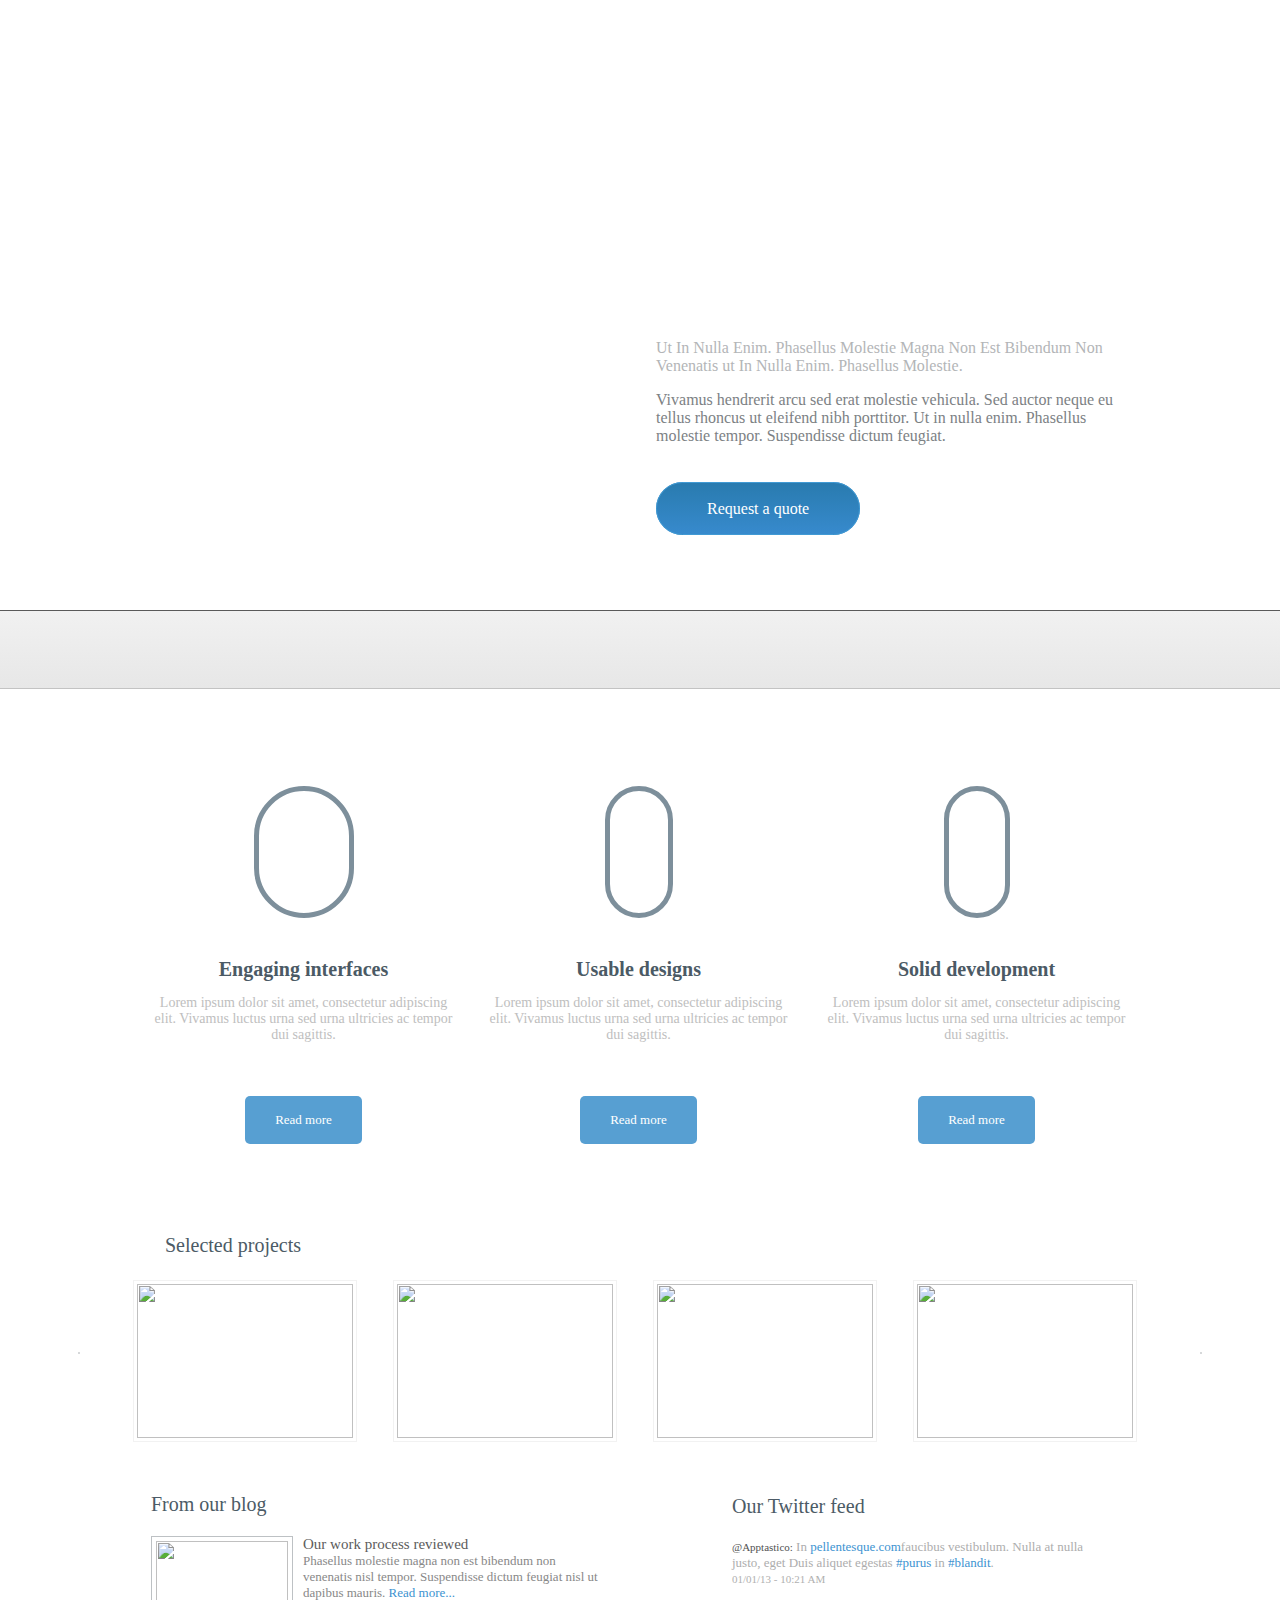
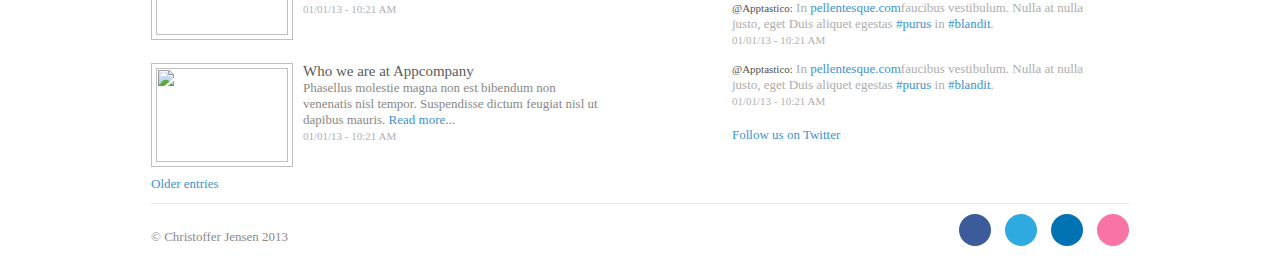
==== index.html @ a8ea226f "without-fonts" ====
<!DOCTYPE html>
<html>
<head>
	<meta charset="utf-8">
	<link rel="stylesheet" type="text/css" href="css/normalize.css">
	<link rel="stylesheet" type="text/css" href="css/css.css">
	<link rel="stylesheet" type="text/css" href="css/icomoon.css">
	<title>Apptatico
	</title>
</head> 
<body>
	<div class="heder-bagraund">
		<div class="heder">
			<div class="top-header">
				<h1 class="apptastico-h1">Apptastico</h1> <!-- + -->
				<ul class="header-ul">
					<li>Home</li>
					<li>About</li>
					<li>Work</li>
					<li>Contact</li>
				</ul>
			</div>
			<div class="img-ipfon"></div>
			<div class="ios-apps">
				<h1>We design iOS apps</h1>
				<p>Ut In Nulla Enim. Phasellus Molestie Magna Non Est Bibendum Non Venenatis ut In Nulla Enim. Phasellus Molestie.</p>
				<p> Vivamus hendrerit arcu sed erat molestie vehicula. Sed auctor neque eu tellus rhoncus ut eleifend nibh porttitor. Ut in nulla enim. Phasellus molestie tempor. Suspendisse dictum feugiat.</p>
			</div>
			<div class="battons-ios-apps">
				<span class="request-batton"><a href="">Request a quote</a></span>
				<span>or</span>
				<span>
					<a class="icon-desktop-link" href="">
						<span class="icon-desktop"> See our recent work</span>
					</a>
				</span>
			</div>
		</div>
	</div>
	<div class="log-bor-color">
		<div class="logos-width">
			<ul>
				<li class="logo-d logo"></li>
				<li class="ebey logo"></li>
				<li class="mack logo"></li>
				<li class="adidas logo"></li>
				<li class="ea logo"></li>
			</ul>
		</div>
	</div>
	<div class="content">
		<div class="icons-usab">
			<div class="usab">
				<span class="icon-mobile-phone"></span>
				<h1>Engaging interfaces</h1>
				<p>Lorem ipsum dolor sit amet, consectetur adipiscing elit. Vivamus luctus urna sed urna ultricies ac tempor dui sagittis.</p>
				<button>Read more</button>
			</div>
			<div class="usab midle">
				<span class="icon-flask"></span>
				<h1>Usable designs</h1>
				<p>Lorem ipsum dolor sit amet, consectetur adipiscing elit. Vivamus luctus urna sed urna ultricies ac tempor dui sagittis.</p>
				<button>Read more</button>
			</div>
			<div class="usab right">
				<span class="icon-cogs"></span>
				<h1>Solid development</h1>
				<p>Lorem ipsum dolor sit amet, consectetur adipiscing elit. Vivamus luctus urna sed urna ultricies ac tempor dui sagittis.</p>
				<button>Read more</button>
			</div>
		</div>
		<div class="selected-projects">
			<span class="icon-location"> <span>Selected projects</span></span>
			<div class="imeg-projects">
				<span class="icon-chevron-left2"></span>
				<img src="img/select projects img 1.jpg">
				<img src="img/select projects img 2.jpg">
				<img src="img/select projects img 3.jpg">
				<img src="img/select projects img 4.jpg">
				<span class="icon-chevron-right2"></span>
			</div>
		</div>
		<div class="kurva">
			<div class="blog">
				<p><span class="icon-rss"></span> From our blog</p>
				<div class="desk-sk desktop">
					<img src="img/desktop.jpg">
					<p><span>Our work process reviewed</span><br>
					Phasellus molestie magna non est bibendum non venenatis nisl tempor. Suspendisse dictum feugiat nisl ut dapibus mauris. <a>Read more...</a><br>
					<span>01/01/13 - 10:21 AM</span></p>
				</div>
				<div class="desk-sk skaype">
					<img src="img/skaype.jpg">
					<p><span>Who we are at Appcompany</span><br>
					Phasellus molestie magna non est bibendum non venenatis nisl tempor. Suspendisse dictum feugiat nisl ut dapibus mauris. <a>Read more...</a><br>
					<span>01/01/13 - 10:21 AM</span></p>
				</div>
				<p><a href="">Older entries</a></p>
			</div>
			<div class="twitter">
				<p class="twitter-1"><span class="icon-twitter2 twitter-bva"></span> Our Twitter feed</p>
				<p class="twitter-a"><span>@Apptastico:</span> In <a href=""> pellentesque.com</a>faucibus vestibulum. Nulla at nulla<br> justo, eget Duis aliquet egestas	<a href="">#purus</a> in <a href="">#blandit</a>.<br><span>01/01/13 - 10:21 AM</span></p>

				<p class="twitter-a"><span>@Apptastico:</span> In <a href=""> pellentesque.com</a>faucibus vestibulum. Nulla at nulla<br> justo, eget Duis aliquet egestas	<a href="">#purus</a> in <a href="">#blandit</a>.<br><span>01/01/13 - 10:21 AM</span></p>

				<p class="twitter-a"><span>@Apptastico:</span> In <a href=""> pellentesque.com</a>faucibus vestibulum. Nulla at nulla<br> justo, eget Duis aliquet egestas	<a href="">#purus</a> in <a href="">#blandit</a>.<br><span>01/01/13 - 10:21 AM</span></p>
				<p><a href="">Follow us on Twitter</a></p>
			</div>
		</div>
	</div>
	<div class="footer">
		<p>© Christoffer Jensen 2013</p>
		<ul class="soshal-icons">
			<li><a href="https://www.facebook.com" class="facebook"><span class="icon-facebook"></span></a></li>
			<li><a href="https://twitter.com" class="twitter-21"><span class="icon-twitter2 twitter-abv"></span></a></li>
			<li><a href="https://linkedin.com" class="linkedin"><span class="icon-linkedin"></span></a></li>
			<li><a href="https://dribbble.com" class="dribbble"><span class="icon-dribbble2"></span></a></li>
		</ul>
	</div>

</body>
---- css/css.css ----
@font-face {
	font-family: "pacifico";
	src: url("../font/pacifico.ttf") format("truetype");
}
@font-face { 
	font-family: "helveticaneuecyr-bold";
	src: url("../font/helveticaneuecyr-bold.otf");
}
@font-face { 
	font-family: "helveticaneuecyr-medium";
	src: url("../font/helveticaneuecyr-medium.otf");
}
@font-face { 
	font-family: "helveticaneuecyr-light";
	src: url("../font/helveticaneuecyr-light.otf");
}
@font-face { 
	font-family: "helveticaneuecyr-roman";
	src: url("../font/helveticaneuecyr-roman.otf");
}
body {
	margin: 0;
	padding: 0;
}
a {
	padding: 0;
    text-decoration: none;
    color: #000;
}
.clear-fix {
	clear: both;
}
ul {
	margin: 0;
	padding: 0;
}
 						/*header*/
.heder-bagraund {
	background-image: url(../img/header-baskgraund.jpg);
	height: 610px;
}
.apptastico-h1 {
	margin: 0;
	font-family: 'pacifico';
	font-size: 31px;
	float: left;
}
.heder {
	width: 978px;
	position: relative;
	display: block;
	margin: 0 auto;
}
.top-header {
	padding-top: 45px;
	color: #fff;
}
.header-ul {
	float: right;
	margin-right: -20px;
}
.header-ul > li {
	display: inline-block;
	margin-left: 15px;
	padding: 12px 20px;
	border: 1px solid transparent;
}
.header-ul > li:hover {
	border-color: none;
	border-radius: 30px;
	background: rgba(61,72,80,0.5);
}
.img-ipfon {
	position: absolute;
	top: 161px;
	left: 0px;
	height: 450px;
	width: 389px;
	background-image:  url(../img/ipfon.png);
	display: block;
	float: left;
}
.ios-apps {
	position: absolute;
	top: 220px;
	left: 505px;
	color: #fff;
}
.ios-apps > h1 {
	font-family: "helveticaneuecyr-bold";
	font-size: 48px;
}
.ios-apps > p:nth-of-type(1) {
	font-family: "helveticaneuecyr-medium";
	font-size: 16px;
	color: #b3b5b7;
}
.ios-apps > p:nth-of-type(2) {
	font-family: "helveticaneuecyr-light";
	font-size: 16px;
	color: #7c8184;
}
.battons-ios-apps {
	position: absolute;
	top: 500px;
	left: 505px;
	color: #fff;
}
.battons-ios-apps > span:nth-of-type(2) {
	padding: 0 10px 0 10px;
}
.request-batton {
	border: 1px solid #419ad4;
	border-radius: 30px;
	padding: 17px 50px;
	background: linear-gradient(to top, #378acd, #297baf);
}
.request-batton:hover {
	background: linear-gradient(to top, #297baf, #378acd);
}
.battons-ios-apps span a {
	color: #fff;
}
.icon-desktop-link:hover {
	border-bottom: 1px solid #fff;
}
										/*logo*/
.log-bor-color {
	border-top: 1px solid #5a5a5a;
	border-bottom: 1px solid #c3c3c3;
	background: linear-gradient(to top, #e7e7e7, #f1f1f1);
}
.logos-width {
	position: relative;
	margin: 0 auto;
	width: 978px;
	height: 77px;
}
.logos-width > ul > li {
	position: absolute;
	display: inline-block;
	top: 17px;
}
.logo-d {
	width: 75px;
	height: 43px;
	background-image: url(../img/logo-d.png);
}
.ebey {
	left: 204px;
	width:90px;
	height: 40px; 
	background-image: url(../img/ebey.png);
}
.mack {
	left: 461px;
	width: 45px;
	height: 38px;
	background-image: url(../img/mack.png);
}
.adidas {
	right: 244px;
	width: 57px;
	height: 44px;
	background-image: url(../img/adidas.png);
}
.ea {
	right: 0;
	width: 79px;
	height: 41px;
	background-image: url(../img/ea.png);
}
											/*icons-usab*/
.icons-usab {
	height: 367px;
	width: 978px;
	margin: 0 auto;
	font-family: "helveticaneuecyr-roman";
}
/*.icons-usab::after {
	content: "";
	position: absolute;
	clear: both;
}*/
.usab {
	float: left;
	margin-top: 128px;
	width: 305px;
	text-align: center;
}
.usab > h1 {
	font-size: 20px;
	color: #4b5a65;
	margin-top: 70px;
}
.usab > p {
	color: #bebebe;
	font-size: 14px;
}
.usab > button {
	margin-top: 39px;
	font-family: "helveticaneuecyr-bold";
	font-size: 13px;
	color: #fff;
	padding: 16px 30px;
	background-color: #579fd2;
	border: 0;
	border-radius: 5px;
}
.icon-mobile-phone, .icon-cogs, .icon-flask {
	color: #7d8f9b;
	font-size: 62px;
	border: 5px solid #7d8f9b;
	border-radius: 75px;
	padding: 27px 45px;
}
.right {
	float: right;
}
.midle {
	margin-left: 30px;
}
.icon-cogs {
	padding: 27px 28px;
}
.icon-flask {
	padding: 27px 29px;
}
											/*selected-projects*/
.selected-projects {
	position: relative;
	margin: 0 auto;
	width: 1124px;
	height: 297px;
}
.icon-location {
	margin-top: 178px;
	position: absolute;
	left: 87px;
	font-size: 20px;
	color: #9ac531;
}
.icon-location > span {
	color: #4c5b66;
	font-family: "helveticaneuecyr-roman";
}
.imeg-projects {
	width: 1124px;
	height: 162px;
	position: relative;
	margin-top: 110px;
	float: left;
}
.imeg-projects > img {
	margin-top: 26px;
	margin-left: 32px;
	width: 216px;
	height: 154px;
	border: 1px solid #f2f2f2;
	padding: 3px;
}
.icon-chevron-left2 + img {
	margin-left: 55px;
}
.imeg-projects > span {
	cursor: pointer;
	position: absolute;
	top: 98px;
	font-size: 30px;
	color: #5c5f61;
	border: 1px solid #bdc1c4;
	background-color: #eaedef;
	border-radius: 30px;
}
.icon-chevron-right2 {
	right: 0;
}
.icon-chevron-left2 {
	left: 0;
}
									/*blog tviter*/
										/*blog*/
.kurva {
	position: relative;
	margin: 120px auto 0 auto;
	height: 330px;
	width: 978px;
	font-family: 'helveticaneuecyr-roman';
}
.blog {
	position: absolute;
	left: 0;
	margin-right: 0;
	width: 474px;
	height: 308px;
}
.blog > p {
	display: inline-block;
	font-size: 20px;
	color: #4c5b66;
	margin-bottom: 20px;
}
.blog > p >span {
	color: #faa95b;
}
.skaype {
	margin-top: 27px;
}
.desk-sk > img {
	padding: 4px;
	border: 1px solid #bdc1c4;
	float: left;
	width: 132px;
	height: 94px;
}
.desk-sk > p {
	margin: 0 auto 0 auto;
	float: left;
	margin-left: 10px;
	font-size: 13px;
	width: 300px;
	color: #888;
}
.desk-sk > p > span:nth-of-type(1) {
	color: #5c5c5c;
	font-size: 15px;
}
.desk-sk > p > a, .blog > p > a {
	color: #3c92d0;
}
.blog > p:nth-of-type(2) {
	display: block;
	font-size: 13px;
}
.desk-sk > p > span:nth-of-type(2) {
	color: #b0b0b0;
	font-size: 11px;
}
.desktop, .skaype {
	clear: left;
	height: 100px; 
	width: 474px;
}
												/*tviter*/
.twitter {
	position: absolute;
	right: 0;
	float: right;
	width: 397px;
	height: 313px;
}

.twitter-bva {
	color: #00aced;
	font-size: 22px;
}
.twitter-abv {
	color: #fff;
	font-size: 15px;
}
.twitter > p:nth-of-type(1) {
	color: #4c5b66;
	font-size: 20px;
}
.twitter-a {
	color: #adadad;
	font-size: 13px;
}
.twitter > p > a {
	color: #3d93d1;
	font-size: 13px;
}
.twitter-a > span {
	color: #b0b0b0;
	font-size: 11px;
}
.twitter-a > span:nth-of-type(1) {
	color: #515151;
}
.footer {
	margin: 0 auto;
	bottom: 0;
	width: 978px;
	border-top: 1px solid #e8e8e8;
}
.footer > p {
	float: left;
	margin-top: 25px;
	font-size: 13px;
	color: #8a8a8a;
	font-family: "helveticaneuecyr-roman"
}
.soshal-icons {
	float: right;
	margin-bottom: 0;
	margin-top: 10px;
}
.soshal-icons > li > a {
	height: 32px;
    width: 32px;
    line-height: 35px;
    border-radius: 50%;
    font-size: 17px;
    color: #fff;
    display: inline-block;
    text-align: center;
}
.soshal-icons > li {
	margin-left: 10px;
	margin-top: 10px;
	display: inline;
}
.facebook {
	background-color: #3c5b9b;
}
.twitter-21 {
	background-color: #2eaae1;
}
.dribbble{
	background-color: #f874a4;
}
.linkedin {
	background-color: #0173b2;
}
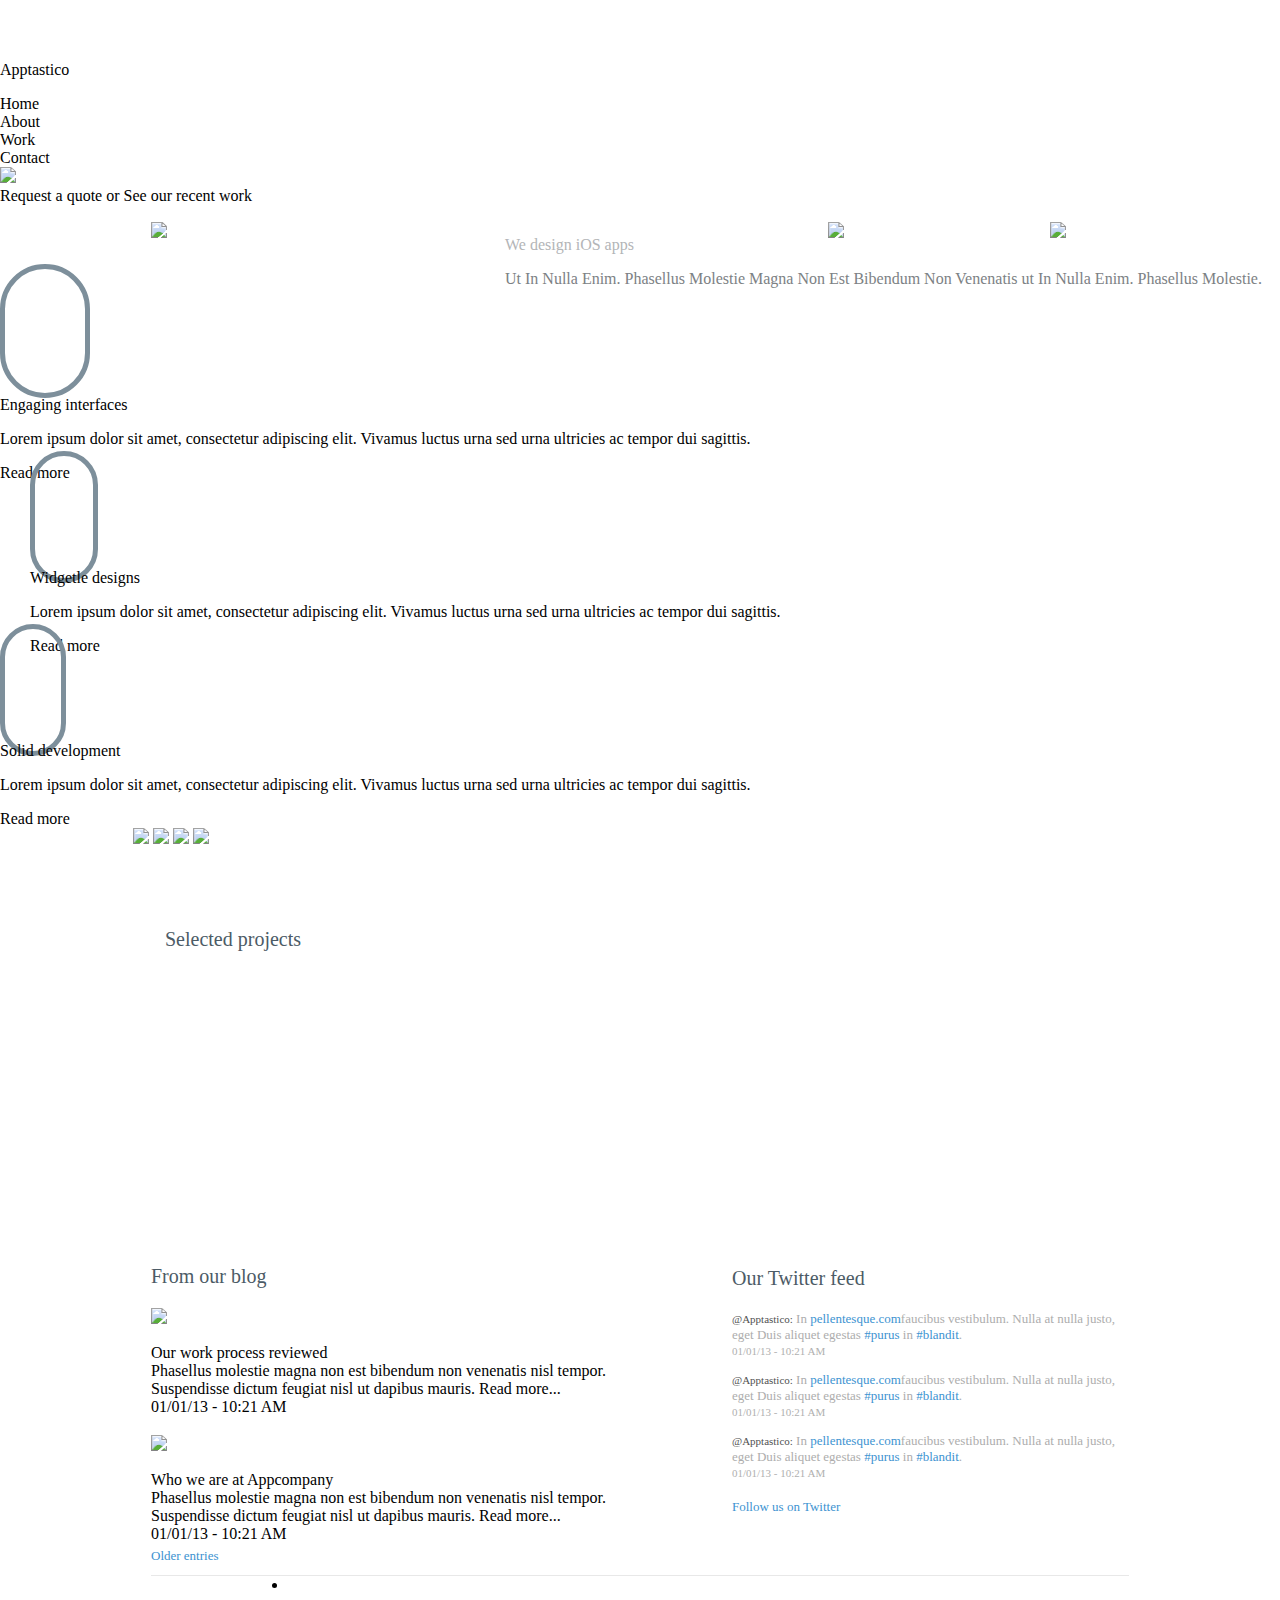
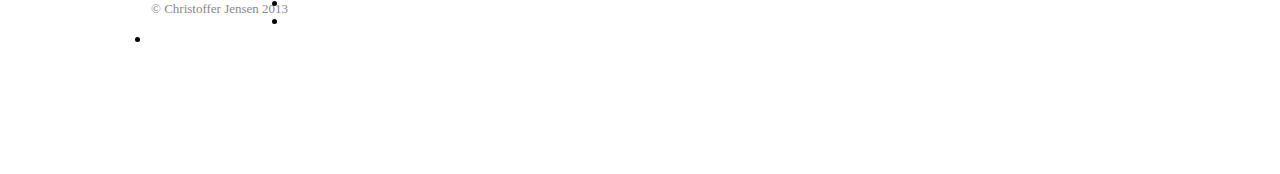
==== commit 75ff1946: "fonts-fix" ====
--- a/index.html
+++ b/index.html
@@ -5,73 +5,72 @@
 	<link rel="stylesheet" type="text/css" href="css/normalize.css">
 	<link rel="stylesheet" type="text/css" href="css/css.css">
 	<link rel="stylesheet" type="text/css" href="css/icomoon.css">
-	<title>Apptatico
-	</title>
+	<title>Apptatico</title>
 </head> 
 <body>
-	<div class="heder-bagraund">
-		<div class="heder">
-			<div class="top-header">
-				<h1 class="apptastico-h1">Apptastico</h1> <!-- + -->
-				<ul class="header-ul">
-					<li>Home</li>
-					<li>About</li>
-					<li>Work</li>
-					<li>Contact</li>
+	<div class="header-background clear-fix">
+		<div class="header">
+			<div class="top-header clear-fix">
+				<p><a href="#">Apptastico</a></p>
+				<ul class="header-menu">
+					<li class="active"><a href="#">Home</a></li>
+					<li><a href="#">About</a></li>
+					<li><a href="#">Work</a></li>
+					<li><a href="#">Contact</a></li>
 				</ul>
 			</div>
-			<div class="img-ipfon"></div>
-			<div class="ios-apps">
-				<h1>We design iOS apps</h1>
+			<img src="img/iphone.png">
+			<div class="ios-apps clear-fix">
+				<p>We design iOS apps</p>
 				<p>Ut In Nulla Enim. Phasellus Molestie Magna Non Est Bibendum Non Venenatis ut In Nulla Enim. Phasellus Molestie.</p>
 				<p> Vivamus hendrerit arcu sed erat molestie vehicula. Sed auctor neque eu tellus rhoncus ut eleifend nibh porttitor. Ut in nulla enim. Phasellus molestie tempor. Suspendisse dictum feugiat.</p>
 			</div>
-			<div class="battons-ios-apps">
-				<span class="request-batton"><a href="">Request a quote</a></span>
+			<div class="buttons-ios-apps">
+				<span class="request-button"><a href="#">Request a quote</a></span>
 				<span>or</span>
 				<span>
-					<a class="icon-desktop-link" href="">
+					<a class="icon-desktop-link" href="#">
 						<span class="icon-desktop"> See our recent work</span>
 					</a>
 				</span>
 			</div>
 		</div>
 	</div>
-	<div class="log-bor-color">
-		<div class="logos-width">
+	<div class="border-color-our-clients clear-fix">
+		<div class="our-clients">
 			<ul>
-				<li class="logo-d logo"></li>
-				<li class="ebey logo"></li>
-				<li class="mack logo"></li>
-				<li class="adidas logo"></li>
-				<li class="ea logo"></li>
+				<li class="logo-d logo"><img src="img/logo-d.png"></li>
+				<li class="ebay logo"><img src="img/ebay.png"></li>
+				<li class="mcdonalds logo"><img src="img/mcdonalds.png"></li>
+				<li class="adidas logo"><img src="img/adidas.png"></li>
+				<li class="ea logo"><img src="img/ea.png"></li>
 			</ul>
 		</div>
 	</div>
-	<div class="content">
-		<div class="icons-usab">
-			<div class="usab">
+	<div class="content clear-fix">
+		<div class="widget-container clear-fix">
+			<div class="widget">
 				<span class="icon-mobile-phone"></span>
-				<h1>Engaging interfaces</h1>
+				<p>Engaging interfaces</p>
 				<p>Lorem ipsum dolor sit amet, consectetur adipiscing elit. Vivamus luctus urna sed urna ultricies ac tempor dui sagittis.</p>
-				<button>Read more</button>
+				<span class="buttons"><a href="#">Read more</a></span>
 			</div>
-			<div class="usab midle">
+			<div class="widget midle">
 				<span class="icon-flask"></span>
-				<h1>Usable designs</h1>
+				<p>Widgetle designs</p>
 				<p>Lorem ipsum dolor sit amet, consectetur adipiscing elit. Vivamus luctus urna sed urna ultricies ac tempor dui sagittis.</p>
-				<button>Read more</button>
+				<span class="buttons"><a href="#">Read more</a></span>
 			</div>
-			<div class="usab right">
+			<div class="widget float-right">
 				<span class="icon-cogs"></span>
-				<h1>Solid development</h1>
+				<p>Solid development</p>
 				<p>Lorem ipsum dolor sit amet, consectetur adipiscing elit. Vivamus luctus urna sed urna ultricies ac tempor dui sagittis.</p>
-				<button>Read more</button>
+				<span class="buttons"><a href="#">Read more</a></span>
 			</div>
 		</div>
-		<div class="selected-projects">
+		<div class="selected-projects clear-fix">
 			<span class="icon-location"> <span>Selected projects</span></span>
-			<div class="imeg-projects">
+			<div>
 				<span class="icon-chevron-left2"></span>
 				<img src="img/select projects img 1.jpg">
 				<img src="img/select projects img 2.jpg">
@@ -80,42 +79,48 @@
 				<span class="icon-chevron-right2"></span>
 			</div>
 		</div>
-		<div class="kurva">
-			<div class="blog">
+		<div class="botom-widjet">
+			<div class="blog clear-fix">
 				<p><span class="icon-rss"></span> From our blog</p>
-				<div class="desk-sk desktop">
+				<div class="desktop-skaype desktop clear-fix">
 					<img src="img/desktop.jpg">
 					<p><span>Our work process reviewed</span><br>
 					Phasellus molestie magna non est bibendum non venenatis nisl tempor. Suspendisse dictum feugiat nisl ut dapibus mauris. <a>Read more...</a><br>
 					<span>01/01/13 - 10:21 AM</span></p>
 				</div>
-				<div class="desk-sk skaype">
+				<div class="desktop-skaype skaype clear-fix">
 					<img src="img/skaype.jpg">
 					<p><span>Who we are at Appcompany</span><br>
 					Phasellus molestie magna non est bibendum non venenatis nisl tempor. Suspendisse dictum feugiat nisl ut dapibus mauris. <a>Read more...</a><br>
 					<span>01/01/13 - 10:21 AM</span></p>
 				</div>
-				<p><a href="">Older entries</a></p>
+				<p class="older-entries"><a href="#">Older entries</a></p>
 			</div>
-			<div class="twitter">
-				<p class="twitter-1"><span class="icon-twitter2 twitter-bva"></span> Our Twitter feed</p>
-				<p class="twitter-a"><span>@Apptastico:</span> In <a href=""> pellentesque.com</a>faucibus vestibulum. Nulla at nulla<br> justo, eget Duis aliquet egestas	<a href="">#purus</a> in <a href="">#blandit</a>.<br><span>01/01/13 - 10:21 AM</span></p>
+			<div class="twitter clear-fix">
+				<p><span class="icon-twitter2 twitter-bva"></span> Our Twitter feed</p>
+				<p class="twitter-a"><span>@Apptastico:</span> In <a href="#"> pellentesque.com</a>faucibus vestibulum. Nulla at nulla justo, eget Duis aliquet egestas	<a href="#">#purus</a> in <a href="#">#blandit</a>.<br><span>01/01/13 - 10:21 AM</span></p>
 
-				<p class="twitter-a"><span>@Apptastico:</span> In <a href=""> pellentesque.com</a>faucibus vestibulum. Nulla at nulla<br> justo, eget Duis aliquet egestas	<a href="">#purus</a> in <a href="">#blandit</a>.<br><span>01/01/13 - 10:21 AM</span></p>
+				<p class="twitter-a"><span>@Apptastico:</span> In <a href="#"> pellentesque.com</a>faucibus vestibulum. Nulla at nulla justo, eget Duis aliquet egestas	<a href="#">#purus</a> in <a href="#">#blandit</a>.<br><span>01/01/13 - 10:21 AM</span></p>
 
-				<p class="twitter-a"><span>@Apptastico:</span> In <a href=""> pellentesque.com</a>faucibus vestibulum. Nulla at nulla<br> justo, eget Duis aliquet egestas	<a href="">#purus</a> in <a href="">#blandit</a>.<br><span>01/01/13 - 10:21 AM</span></p>
-				<p><a href="">Follow us on Twitter</a></p>
+				<p class="twitter-a"><span>@Apptastico:</span> In <a href="#"> pellentesque.com</a>faucibus vestibulum. Nulla at nulla justo, eget Duis aliquet egestas	<a href="#">#purus</a> in <a href="#">#blandit</a>.<br><span>01/01/13 - 10:21 AM</span></p>
+				<p><a href="#">Follow us on Twitter</a></p>
 			</div>
 		</div>
 	</div>
 	<div class="footer">
 		<p>© Christoffer Jensen 2013</p>
-		<ul class="soshal-icons">
+		<ul class="social-icons">
 			<li><a href="https://www.facebook.com" class="facebook"><span class="icon-facebook"></span></a></li>
 			<li><a href="https://twitter.com" class="twitter-21"><span class="icon-twitter2 twitter-abv"></span></a></li>
 			<li><a href="https://linkedin.com" class="linkedin"><span class="icon-linkedin"></span></a></li>
 			<li><a href="https://dribbble.com" class="dribbble"><span class="icon-dribbble2"></span></a></li>
 		</ul>
 	</div>
-
+	<br>
+	<br>
+	<br>
+	<br>
+	<br>
+	<br>
+	<br>
 </body>--- a/css/css.css
+++ b/css/css.css
@@ -1,23 +1,104 @@
 @font-face {
 	font-family: "pacifico";
-	src: url("../font/pacifico.ttf") format("truetype");
-}
-@font-face { 
-	font-family: "helveticaneuecyr-bold";
-	src: url("../font/helveticaneuecyr-bold.otf");
-}
-@font-face { 
+	src: url("../font/pacifico.eot");
+}
+@font-face {
+	font-family: "pacifico";
+	src: url("../font/pacifico.svg");
+}
+@font-face {
+	font-family: "pacifico";
+	src: url("../font/pacifico.ttf");
+}
+@font-face {
+	font-family: "pacifico";
+	src: url("../font/pacifico.woff");
+}
+@font-face {
+	font-family: "pacifico";
+	src: url("../font/pacifico.woff2");
+}
+@font-face {
 	font-family: "helveticaneuecyr-medium";
-	src: url("../font/helveticaneuecyr-medium.otf");
-}
-@font-face { 
+	src: url("../font/helveticaneuecyr-medium.eot");
+}
+@font-face {
+	font-family: "helveticaneuecyr-medium";
+	src: url("../font/helveticaneuecyr-medium.svg");
+}
+@font-face {
+	font-family: "helveticaneuecyr-medium";
+	src: url("../font/helveticaneuecyr-medium.ttf");
+}
+@font-face {
+	font-family: "helveticaneuecyr-medium";
+	src: url("../font/helveticaneuecyr-medium.woff");
+}
+@font-face {
+	font-family: "helveticaneuecyr-medium";
+	src: url("../font/helveticaneuecyr-medium.woff2");
+}
+@font-face {
+	font-family: "helveticaneuecyr-roman";
+	src: url("../font/helveticaneuecyr-roman.eot");
+}
+@font-face {
+	font-family: "helveticaneuecyr-roman";
+	src: url("../font/helveticaneuecyr-roman.svg");
+}
+@font-face {
+	font-family: "helveticaneuecyr-roman";
+	src: url("../font/helveticaneuecyr-roman.ttf");
+}
+@font-face {
+	font-family: "helveticaneuecyr-roman";
+	src: url("../font/helveticaneuecyr-roman.woff");
+}
+@font-face {
+	font-family: "helveticaneuecyr-roman";
+	src: url("../font/helveticaneuecyr-roman.woff2");
+}
+@font-face {
 	font-family: "helveticaneuecyr-light";
-	src: url("../font/helveticaneuecyr-light.otf");
-}
-@font-face { 
-	font-family: "helveticaneuecyr-roman";
-	src: url("../font/helveticaneuecyr-roman.otf");
-}
+	src: url("../font/helveticaneuecyr-light.eot");
+}
+@font-face {
+	font-family: "helveticaneuecyr-light";
+	src: url("../font/helveticaneuecyr-light.svg");
+}
+@font-face {
+	font-family: "helveticaneuecyr-light";
+	src: url("../font/helveticaneuecyr-light.ttf");
+}
+@font-face {
+	font-family: "helveticaneuecyr-light";
+	src: url("../font/helveticaneuecyr-light.woff");
+}
+@font-face {
+	font-family: "helveticaneuecyr-light";
+	src: url("../font/helveticaneuecyr-light.woff2");
+}
+@font-face {
+	font-family: "helveticaneuecyr-bold";
+	src: url("../font/helveticaneuecyr-bold.eot");
+}
+@font-face {
+	font-family: "helveticaneuecyr-bold";
+	src: url("../font/helveticaneuecyr-bold.svg");
+}
+@font-face {
+	font-family: "helveticaneuecyr-bold";
+	src: url("../font/helveticaneuecyr-bold.ttf");
+}
+@font-face {
+	font-family: "helveticaneuecyr-bold";
+	src: url("../font/helveticaneuecyr-bold.woff");
+}
+@font-face {
+	font-family: "helveticaneuecyr-bold";
+	src: url("../font/helveticaneuecyr-bold.woff2");
+}
+
 body {
 	margin: 0;
 	padding: 0;
@@ -60,6 +141,7 @@
 	margin-right: -20px;
 }
 .header-ul > li {
+	cursor: pointer;
 	display: inline-block;
 	margin-left: 15px;
 	padding: 12px 20px;
@@ -130,13 +212,13 @@
 	border-bottom: 1px solid #c3c3c3;
 	background: linear-gradient(to top, #e7e7e7, #f1f1f1);
 }
-.logos-width {
+.our-clients {
 	position: relative;
 	margin: 0 auto;
 	width: 978px;
 	height: 77px;
 }
-.logos-width > ul > li {
+.our-clients > ul > li {
 	position: absolute;
 	display: inline-block;
 	top: 17px;
@@ -148,7 +230,7 @@
 }
 .ebey {
 	left: 204px;
-	width:90px;
+	width:94px;
 	height: 40px; 
 	background-image: url(../img/ebey.png);
 }
@@ -170,14 +252,14 @@
 	height: 41px;
 	background-image: url(../img/ea.png);
 }
-											/*icons-usab*/
-.icons-usab {
-	height: 367px;
+											/*widjets*/
+.widjets {
+	height: 433px;
 	width: 978px;
 	margin: 0 auto;
 	font-family: "helveticaneuecyr-roman";
 }
-/*.icons-usab::after {
+/*.widjets::after {
 	content: "";
 	position: absolute;
 	clear: both;
@@ -187,25 +269,40 @@
 	margin-top: 128px;
 	width: 305px;
 	text-align: center;
+}
+.usab:nth-of-type(1) {
+	margin-top: 119px;
 }
 .usab > h1 {
 	font-size: 20px;
 	color: #4b5a65;
 	margin-top: 70px;
 }
+.usab:nth-of-type(1) > h1 {
+	margin-top: 60px;
+}
 .usab > p {
 	color: #bebebe;
 	font-size: 14px;
 }
-.usab > button {
+.batons {
+	margin: 0 auto;
+	width: 68px;
+	display: block;
+	cursor: pointer;
 	margin-top: 39px;
+	padding: 16px 30px;
+	background: linear-gradient(to top, #498dca, #57a0d2);
+	border: 1px solid #609bd0;
+	border-radius: 5px;
+}
+.batons:hover {
+	background: linear-gradient(to top, #57a0d2, #498dca);
+}
+.batons > a {
+	color: #fff;
 	font-family: "helveticaneuecyr-bold";
 	font-size: 13px;
-	color: #fff;
-	padding: 16px 30px;
-	background-color: #579fd2;
-	border: 0;
-	border-radius: 5px;
 }
 .icon-mobile-phone, .icon-cogs, .icon-flask {
 	color: #7d8f9b;
@@ -214,6 +311,10 @@
 	border-radius: 75px;
 	padding: 27px 45px;
 }
+.icon-mobile-phone {
+	font-size: 85px;
+	padding: 15px 40px;
+}
 .right {
 	float: right;
 }
@@ -234,7 +335,7 @@
 	height: 297px;
 }
 .icon-location {
-	margin-top: 178px;
+	margin-top: 100px;
 	position: absolute;
 	left: 87px;
 	font-size: 20px;
@@ -280,7 +381,7 @@
 }
 									/*blog tviter*/
 										/*blog*/
-.kurva {
+.botom-widjet {
 	position: relative;
 	margin: 120px auto 0 auto;
 	height: 330px;
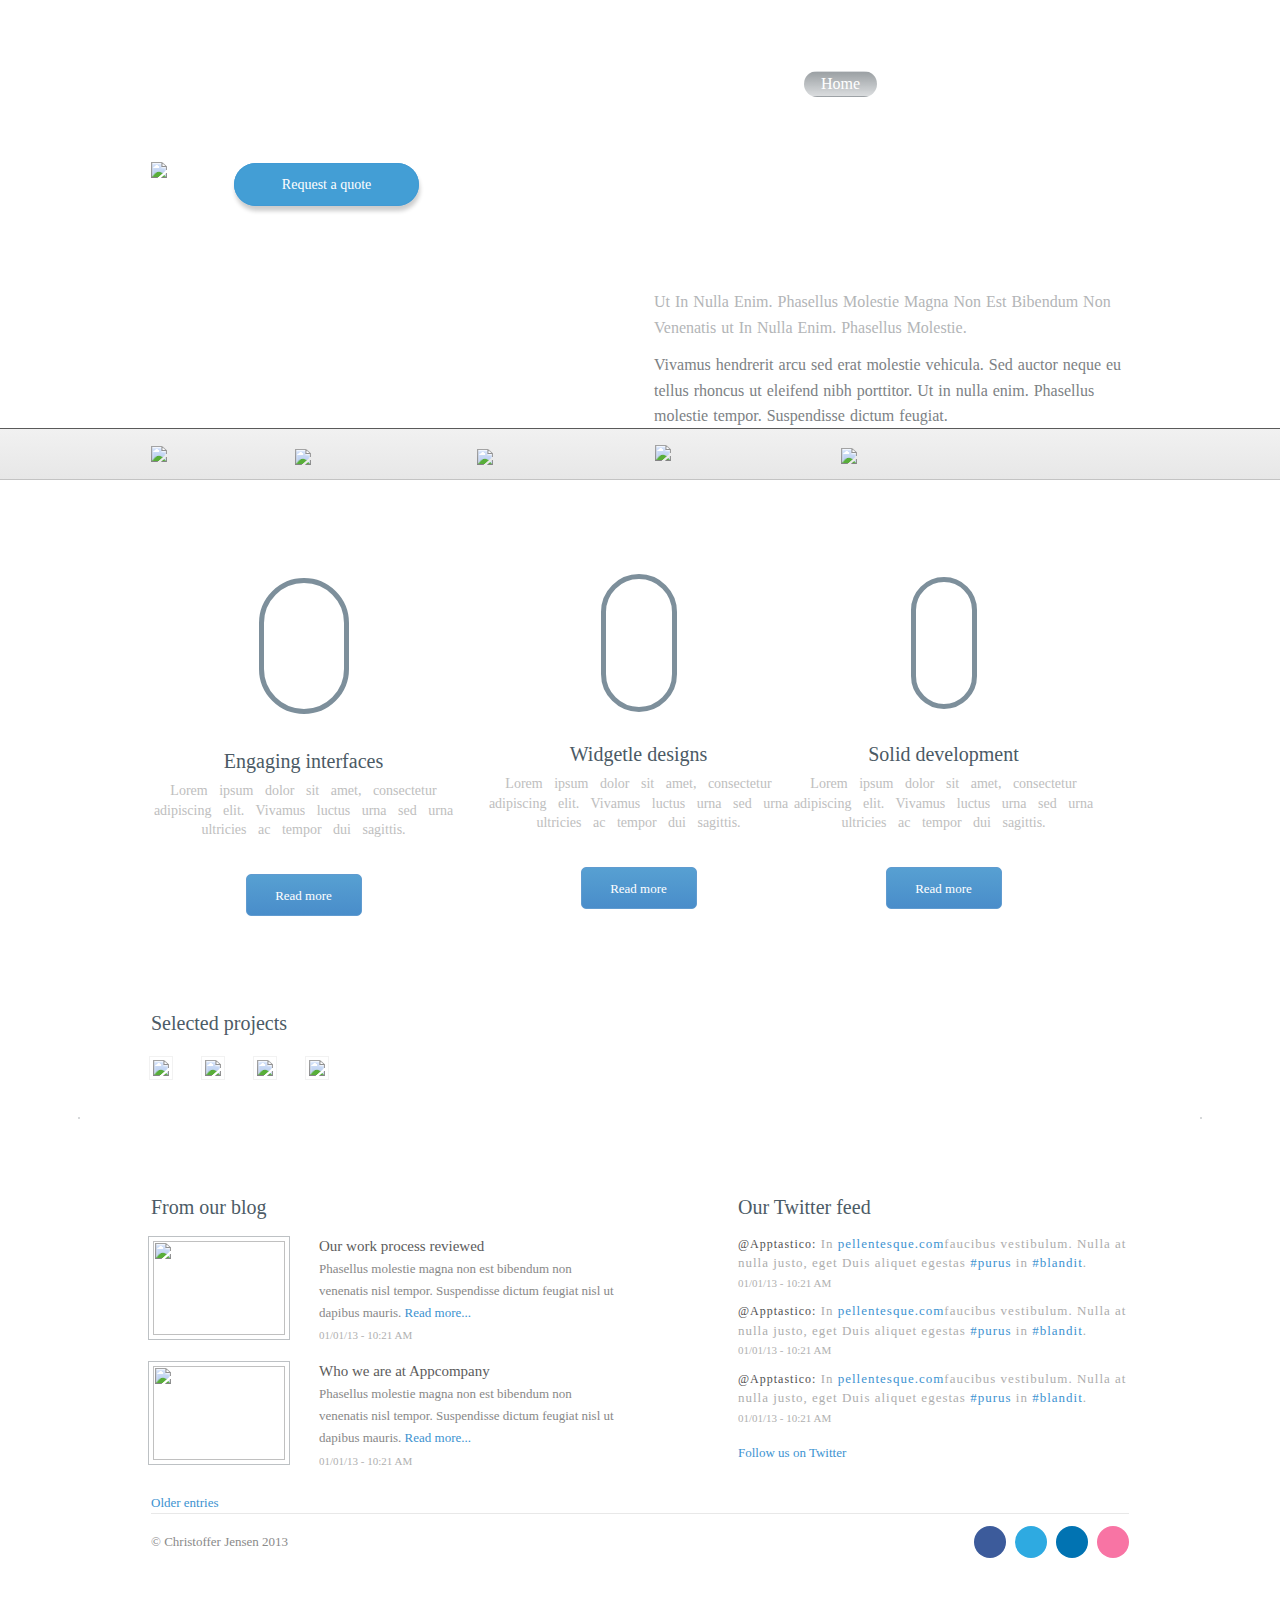
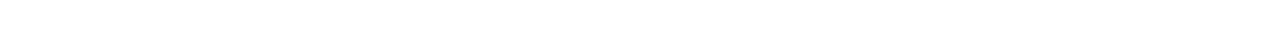
==== commit 3831331c: "class-fix" ====
--- a/index.html
+++ b/index.html
@@ -9,8 +9,8 @@
 </head> 
 <body>
 	<div class="header-background clear-fix">
-		<div class="header">
-			<div class="top-header clear-fix">
+		<div>
+			<div class="top-header text-color clear-fix">
 				<p><a href="#">Apptastico</a></p>
 				<ul class="header-menu">
 					<li class="active"><a href="#">Home</a></li>
@@ -20,12 +20,12 @@
 				</ul>
 			</div>
 			<img src="img/iphone.png">
-			<div class="ios-apps clear-fix">
+			<div class="ios-apps text-color clear-fix">
 				<p>We design iOS apps</p>
 				<p>Ut In Nulla Enim. Phasellus Molestie Magna Non Est Bibendum Non Venenatis ut In Nulla Enim. Phasellus Molestie.</p>
 				<p> Vivamus hendrerit arcu sed erat molestie vehicula. Sed auctor neque eu tellus rhoncus ut eleifend nibh porttitor. Ut in nulla enim. Phasellus molestie tempor. Suspendisse dictum feugiat.</p>
 			</div>
-			<div class="buttons-ios-apps">
+			<div class="buttons-ios-apps text-color">
 				<span class="request-button"><a href="#">Request a quote</a></span>
 				<span>or</span>
 				<span>
@@ -36,32 +36,32 @@
 			</div>
 		</div>
 	</div>
-	<div class="border-color-our-clients clear-fix">
-		<div class="our-clients">
+	<div class="our-clients clear-fix">
+		<div>
 			<ul>
-				<li class="logo-d logo"><img src="img/logo-d.png"></li>
-				<li class="ebay logo"><img src="img/ebay.png"></li>
-				<li class="mcdonalds logo"><img src="img/mcdonalds.png"></li>
-				<li class="adidas logo"><img src="img/adidas.png"></li>
-				<li class="ea logo"><img src="img/ea.png"></li>
+				<li class="logo-d float-left"><img src="img/logo-d.png"></li>
+				<li class="ebay float-left"><img src="img/ebay.png"></li>
+				<li class="mcdonalds float-left"><img src="img/mcdonalds.png"></li>
+				<li class="adidas float-left"><img src="img/adidas.png"></li>
+				<li class="ea float-left"><img src="img/ea.png"></li>
 			</ul>
 		</div>
 	</div>
 	<div class="content clear-fix">
-		<div class="widget-container clear-fix">
-			<div class="widget">
+		<div class="widget clear-fix">
+			<div>
 				<span class="icon-mobile-phone"></span>
 				<p>Engaging interfaces</p>
 				<p>Lorem ipsum dolor sit amet, consectetur adipiscing elit. Vivamus luctus urna sed urna ultricies ac tempor dui sagittis.</p>
 				<span class="buttons"><a href="#">Read more</a></span>
 			</div>
-			<div class="widget midle">
+			<div>
 				<span class="icon-flask"></span>
 				<p>Widgetle designs</p>
 				<p>Lorem ipsum dolor sit amet, consectetur adipiscing elit. Vivamus luctus urna sed urna ultricies ac tempor dui sagittis.</p>
 				<span class="buttons"><a href="#">Read more</a></span>
 			</div>
-			<div class="widget float-right">
+			<div class="float-right">
 				<span class="icon-cogs"></span>
 				<p>Solid development</p>
 				<p>Lorem ipsum dolor sit amet, consectetur adipiscing elit. Vivamus luctus urna sed urna ultricies ac tempor dui sagittis.</p>
@@ -116,11 +116,11 @@
 			<li><a href="https://dribbble.com" class="dribbble"><span class="icon-dribbble2"></span></a></li>
 		</ul>
 	</div>
+</body>
 	<br>
 	<br>
 	<br>
 	<br>
 	<br>
 	<br>
-	<br>
-</body>+	<br>--- a/css/css.css
+++ b/css/css.css
@@ -108,198 +108,207 @@
     text-decoration: none;
     color: #000;
 }
-.clear-fix {
-	clear: both;
+.clear-fix:after {
+	visibility: hidden;
+    display: block;
+    content: "";
+    clear: both;
+    height: 0;
 }
 ul {
 	margin: 0;
 	padding: 0;
 }
- 						/*header*/
-.heder-bagraund {
+.float-left {
+	float: left;
+}
+.float-right {
+	float: right;
+}
+.text-color, .buttons-ios-apps span a, .header-menu > li > a, .top-header > p > a {
+	color: #fff;
+}
+.float-left, .header-background > div > img, .ios-apps > p, .our-clients > div > ul > li {
+	float: left;
+}
+.float-right, .header-menu, .ios-apps, .ios-apps > p, .buttons-ios-apps {
+	float: right;
+}
+.margin-bottom-0, .ios-apps, .ios-apps > p, .ios-apps > p {
+	margin-bottom: 0;
+}
+.header-background {
+	margin-bottom: -1px;
 	background-image: url(../img/header-baskgraund.jpg);
-	height: 610px;
-}
-.apptastico-h1 {
-	margin: 0;
+}
+.top-header > p {
+	display: inline;
+	font-weight: normal;
+	margin: 6px 0 0 0;
 	font-family: 'pacifico';
 	font-size: 31px;
-	float: left;
-}
-.heder {
+	line-height: 2.2;
+}
+.header-background > div {
 	width: 978px;
-	position: relative;
-	display: block;
 	margin: 0 auto;
 }
 .top-header {
 	padding-top: 45px;
-	color: #fff;
-}
-.header-ul {
-	float: right;
-	margin-right: -20px;
-}
-.header-ul > li {
+}
+.header-menu {
+	margin-right: -17px;
+}
+.header-menu > li {
+	display: inline-block;
+	margin-top: 26px;
+	margin-left: 10px;
+	padding: 3px 16px;
+	border: 1px solid transparent;
+}
+.header-menu > li:hover {
 	cursor: pointer;
-	display: inline-block;
-	margin-left: 15px;
-	padding: 12px 20px;
-	border: 1px solid transparent;
-}
-.header-ul > li:hover {
-	border-color: none;
 	border-radius: 30px;
-	background: rgba(61,72,80,0.5);
-}
-.img-ipfon {
-	position: absolute;
-	top: 161px;
-	left: 0px;
-	height: 450px;
-	width: 389px;
-	background-image:  url(../img/ipfon.png);
+	background: linear-gradient( to top, rgba( 71, 83, 92, 0.2 ), rgba( 56, 66, 73, 0.5 ) );
+	box-shadow: 0px 1px 0px 0px rgba( 255, 255, 255, 0.15 );
+}
+.active {
+	cursor: pointer;
+	border-radius: 30px;
+	background: linear-gradient( to top, rgba( 71, 83, 92, 0.2 ), rgba( 56, 66, 73, 0.5 ) );
+	box-shadow: 0px 1px 0px 0px rgba( 255, 255, 255, 0.15 );
+}
+.header-background > div > img {
+	margin-top: 49px;	
 	display: block;
-	float: left;
 }
 .ios-apps {
-	position: absolute;
-	top: 220px;
-	left: 505px;
-	color: #fff;
-}
-.ios-apps > h1 {
+    margin-top: 115px;
+    width: 475px;
+}
+.ios-apps > p:nth-of-type(1) {
+	float: left;
 	font-family: "helveticaneuecyr-bold";
 	font-size: 48px;
-}
-.ios-apps > p:nth-of-type(1) {
+	margin-top: -12px;
+}
+.ios-apps > p {
+	font-size: 16px;
+	word-spacing: 1px;
+	line-height: 1.6;
+}
+.ios-apps > p:nth-of-type(2) {
 	font-family: "helveticaneuecyr-medium";
-	font-size: 16px;
 	color: #b3b5b7;
-}
-.ios-apps > p:nth-of-type(2) {
+	margin-top: -4px;
+}
+.ios-apps > p:nth-of-type(3) {
 	font-family: "helveticaneuecyr-light";
-	font-size: 16px;
 	color: #7c8184;
-}
-.battons-ios-apps {
-	position: absolute;
-	top: 500px;
-	left: 505px;
-	color: #fff;
-}
-.battons-ios-apps > span:nth-of-type(2) {
-	padding: 0 10px 0 10px;
-}
-.request-batton {
+    margin-top: 12px;
+}
+.buttons-ios-apps {
+    margin-top: 62px;
+    margin-right: 57px;
+}
+.buttons-ios-apps > span:nth-of-type(2) {
+	padding: 0px 13px 0 15px;
+}
+.request-button {
+	font-size: 14px;
 	border: 1px solid #419ad4;
 	border-radius: 30px;
-	padding: 17px 50px;
-	background: linear-gradient(to top, #378acd, #297baf);
-}
-.request-batton:hover {
+	padding: 13px 47px;
+	background: linear-gradient(to top, #439ed5, #439ed5);
+	box-shadow: 1px 5px 4px rgba(0, 0, 0, 0.2);
+}
+.request-button:hover {
 	background: linear-gradient(to top, #297baf, #378acd);
-}
-.battons-ios-apps span a {
-	color: #fff;
 }
 .icon-desktop-link:hover {
 	border-bottom: 1px solid #fff;
 }
-										/*logo*/
-.log-bor-color {
+.our-clients {
+	padding-top: 9px;
 	border-top: 1px solid #5a5a5a;
 	border-bottom: 1px solid #c3c3c3;
 	background: linear-gradient(to top, #e7e7e7, #f1f1f1);
 }
-.our-clients {
-	position: relative;
+.our-clients > div {
 	margin: 0 auto;
 	width: 978px;
-	height: 77px;
-}
-.our-clients > ul > li {
-	position: absolute;
+}
+.our-clients > div > ul > li {
+	margin-bottom: 10px;
 	display: inline-block;
-	top: 17px;
 }
 .logo-d {
-	width: 75px;
-	height: 43px;
-	background-image: url(../img/logo-d.png);
-}
-.ebey {
-	left: 204px;
-	width:94px;
-	height: 40px; 
-	background-image: url(../img/ebey.png);
-}
-.mack {
-	left: 461px;
-	width: 45px;
-	height: 38px;
-	background-image: url(../img/mack.png);
+	margin-top: 8px;
+	margin-left: 0;
+}
+.ebay {
+	margin-top: 11px;
+	margin-left: 128px;
+}
+.mcdonalds {
+	margin-top: 11px;
+	margin-left: 166px;
 }
 .adidas {
-	right: 244px;
-	width: 57px;
-	height: 44px;
-	background-image: url(../img/adidas.png);
+	margin-top: 7px;
+	margin-left: 162px;
 }
 .ea {
-	right: 0;
-	width: 79px;
-	height: 41px;
-	background-image: url(../img/ea.png);
-}
-											/*widjets*/
-.widjets {
-	height: 433px;
+	margin-top: 10px;
+	margin-left: 170px;
+}
+.widget {
 	width: 978px;
 	margin: 0 auto;
 	font-family: "helveticaneuecyr-roman";
 }
-/*.widjets::after {
-	content: "";
-	position: absolute;
-	clear: both;
-}*/
-.usab {
-	float: left;
+.float-left, .widget > div {
+	float: left;
+}
+.widget > div {
 	margin-top: 128px;
 	width: 305px;
 	text-align: center;
 }
-.usab:nth-of-type(1) {
-	margin-top: 119px;
-}
-.usab > h1 {
+.widget > div:nth-of-type(1) {
+	margin-top: 116px;
+}
+.widget > div > p:nth-of-type(1) {
 	font-size: 20px;
 	color: #4b5a65;
-	margin-top: 70px;
-}
-.usab:nth-of-type(1) > h1 {
-	margin-top: 60px;
-}
-.usab > p {
+	margin-top: 64px;
+	margin-bottom: 0;
+}
+.widget > div:nth-of-type(1) > p {
+	margin-top: 54px;
+}
+.widget > div > p:nth-of-type(2) {
 	color: #bebebe;
 	font-size: 14px;
-}
-.batons {
+    margin-top: 8px;
+    word-spacing: 8px;
+    line-height: 1.4;
+}
+.buttons {
 	margin: 0 auto;
-	width: 68px;
-	display: block;
-	cursor: pointer;
-	margin-top: 39px;
-	padding: 16px 30px;
-	background: linear-gradient(to top, #498dca, #57a0d2);
-	border: 1px solid #609bd0;
-	border-radius: 5px;
-}
-.batons:hover {
+    width: 80px;
+    display: block;
+    cursor: pointer;
+    margin-top: 34px;
+    padding: 11px 17px;
+    background: linear-gradient(to top, #498dca, #57a0d2);
+    border: 1px solid #609bd0;
+    border-radius: 5px;
+}
+.buttons:hover {
 	background: linear-gradient(to top, #57a0d2, #498dca);
 }
-.batons > a {
+.buttons > a {
 	color: #fff;
 	font-family: "helveticaneuecyr-bold";
 	font-size: 13px;
@@ -312,32 +321,28 @@
 	padding: 27px 45px;
 }
 .icon-mobile-phone {
-	font-size: 85px;
+	font-size: 86px;
 	padding: 15px 40px;
 }
-.right {
+.float-right {
 	float: right;
 }
-.midle {
+.widget > div:nth-of-type(2) {
 	margin-left: 30px;
 }
 .icon-cogs {
 	padding: 27px 28px;
 }
 .icon-flask {
-	padding: 27px 29px;
-}
-											/*selected-projects*/
+	padding: 30px 33px;
+}
 .selected-projects {
-	position: relative;
-	margin: 0 auto;
+	margin: 96px auto 0 auto;
 	width: 1124px;
-	height: 297px;
 }
 .icon-location {
-	margin-top: 100px;
-	position: absolute;
-	left: 87px;
+	margin-top: 82px;
+	margin-left: 73px;
 	font-size: 20px;
 	color: #9ac531;
 }
@@ -345,33 +350,39 @@
 	color: #4c5b66;
 	font-family: "helveticaneuecyr-roman";
 }
-.imeg-projects {
-	width: 1124px;
-	height: 162px;
-	position: relative;
-	margin-top: 110px;
-	float: left;
-}
-.imeg-projects > img {
+.selected-projects > div {
+    width: 1124px;
+    position: relative;
+    margin-top: -5px;
+    float: left;
+}
+.selected-projects > div > img {
 	margin-top: 26px;
-	margin-left: 32px;
-	width: 216px;
+	margin-left: 24px;
 	height: 154px;
 	border: 1px solid #f2f2f2;
 	padding: 3px;
 }
+.icon-chevron-left2 + img:nth-of-type(1) {
+	margin-left: 71px;
+}
 .icon-chevron-left2 + img {
-	margin-left: 55px;
-}
-.imeg-projects > span {
+	margin-left: 24px;
+}
+.icon-chevron-left2 + img:nth-of-type(4) {
+    margin-left: 23px;
+    width: 216px;
+    height: 154px;
+}
+.selected-projects > div > span {
 	cursor: pointer;
-	position: absolute;
-	top: 98px;
-	font-size: 30px;
-	color: #5c5f61;
-	border: 1px solid #bdc1c4;
-	background-color: #eaedef;
-	border-radius: 30px;
+    position: absolute;
+    top: 87px;
+    font-size: 38px;
+    color: #5c5f61;
+    border: 1px solid #bdc1c4;
+    background-color: #eaedef;
+    border-radius: 30px;
 }
 .icon-chevron-right2 {
 	right: 0;
@@ -379,81 +390,79 @@
 .icon-chevron-left2 {
 	left: 0;
 }
-									/*blog tviter*/
-										/*blog*/
 .botom-widjet {
-	position: relative;
-	margin: 120px auto 0 auto;
-	height: 330px;
+	margin: 85px auto 0 auto;
 	width: 978px;
 	font-family: 'helveticaneuecyr-roman';
 }
 .blog {
-	position: absolute;
-	left: 0;
+	float: left;
 	margin-right: 0;
 	width: 474px;
-	height: 308px;
 }
 .blog > p {
 	display: inline-block;
 	font-size: 20px;
 	color: #4c5b66;
-	margin-bottom: 20px;
+	margin-bottom: 0px;
 }
 .blog > p >span {
 	color: #faa95b;
+	font-size: 28px;
 }
 .skaype {
-	margin-top: 27px;
-}
-.desk-sk > img {
+	margin-top: 15px;
+}
+.desktop-skaype > img {
 	padding: 4px;
 	border: 1px solid #bdc1c4;
 	float: left;
 	width: 132px;
 	height: 94px;
 }
-.desk-sk > p {
-	margin: 0 auto 0 auto;
-	float: left;
-	margin-left: 10px;
-	font-size: 13px;
-	width: 300px;
-	color: #888;
-}
-.desk-sk > p > span:nth-of-type(1) {
+.desktop-skaype > p {
+    line-height: 1.7;
+    margin: 0 auto 0 auto;
+    float: left;
+    margin-left: 29px;
+    font-size: 13px;
+    width: 300px;
+    color: #888;
+}
+.desktop-skaype > p > span:nth-of-type(1) {
+	line-height: 0.1;
 	color: #5c5c5c;
 	font-size: 15px;
 }
-.desk-sk > p > a, .blog > p > a {
+.desktop-skaype > p > a, .blog > p > a {
 	color: #3c92d0;
+}
+.older-entries {
+	margin-top: 23px;
 }
 .blog > p:nth-of-type(2) {
 	display: block;
 	font-size: 13px;
 }
-.desk-sk > p > span:nth-of-type(2) {
+.desktop-skaype > p > span:nth-of-type(2) {
 	color: #b0b0b0;
 	font-size: 11px;
 }
 .desktop, .skaype {
-	clear: left;
-	height: 100px; 
-	width: 474px;
-}
-												/*tviter*/
+	width: 476px;
+	margin-left: -3px;
+}
+.desktop {
+	margin-top: 15px;
+}
 .twitter {
-	position: absolute;
-	right: 0;
 	float: right;
-	width: 397px;
-	height: 313px;
+	width: 391px;
 }
 
 .twitter-bva {
 	color: #00aced;
-	font-size: 22px;
+	font-size: 28px;
 }
 .twitter-abv {
 	color: #fff;
@@ -462,10 +471,15 @@
 .twitter > p:nth-of-type(1) {
 	color: #4c5b66;
 	font-size: 20px;
+	margin-bottom: 13px;
 }
 .twitter-a {
 	color: #adadad;
 	font-size: 13px;
+	letter-spacing: 1px;
+	margin-bottom: 9px;
+	margin-top: 0;
+	line-height: 1.5;
 }
 .twitter > p > a {
 	color: #3d93d1;
@@ -474,29 +488,32 @@
 .twitter-a > span {
 	color: #b0b0b0;
 	font-size: 11px;
+	letter-spacing: 0;
 }
 .twitter-a > span:nth-of-type(1) {
 	color: #515151;
+	letter-spacing: 1px;
+    font-size: 12px;
 }
 .footer {
-	margin: 0 auto;
+	margin: 2px auto 0 auto;
 	bottom: 0;
 	width: 978px;
 	border-top: 1px solid #e8e8e8;
 }
 .footer > p {
 	float: left;
-	margin-top: 25px;
+	margin-top: 20px;
 	font-size: 13px;
 	color: #8a8a8a;
 	font-family: "helveticaneuecyr-roman"
 }
-.soshal-icons {
+.social-icons {
 	float: right;
 	margin-bottom: 0;
-	margin-top: 10px;
-}
-.soshal-icons > li > a {
+	margin-top: 12px;
+}
+.social-icons > li > a {
 	height: 32px;
     width: 32px;
     line-height: 35px;
@@ -506,9 +523,8 @@
     display: inline-block;
     text-align: center;
 }
-.soshal-icons > li {
-	margin-left: 10px;
-	margin-top: 10px;
+.social-icons > li {
+	margin-left: 5px;
 	display: inline;
 }
 .facebook {
